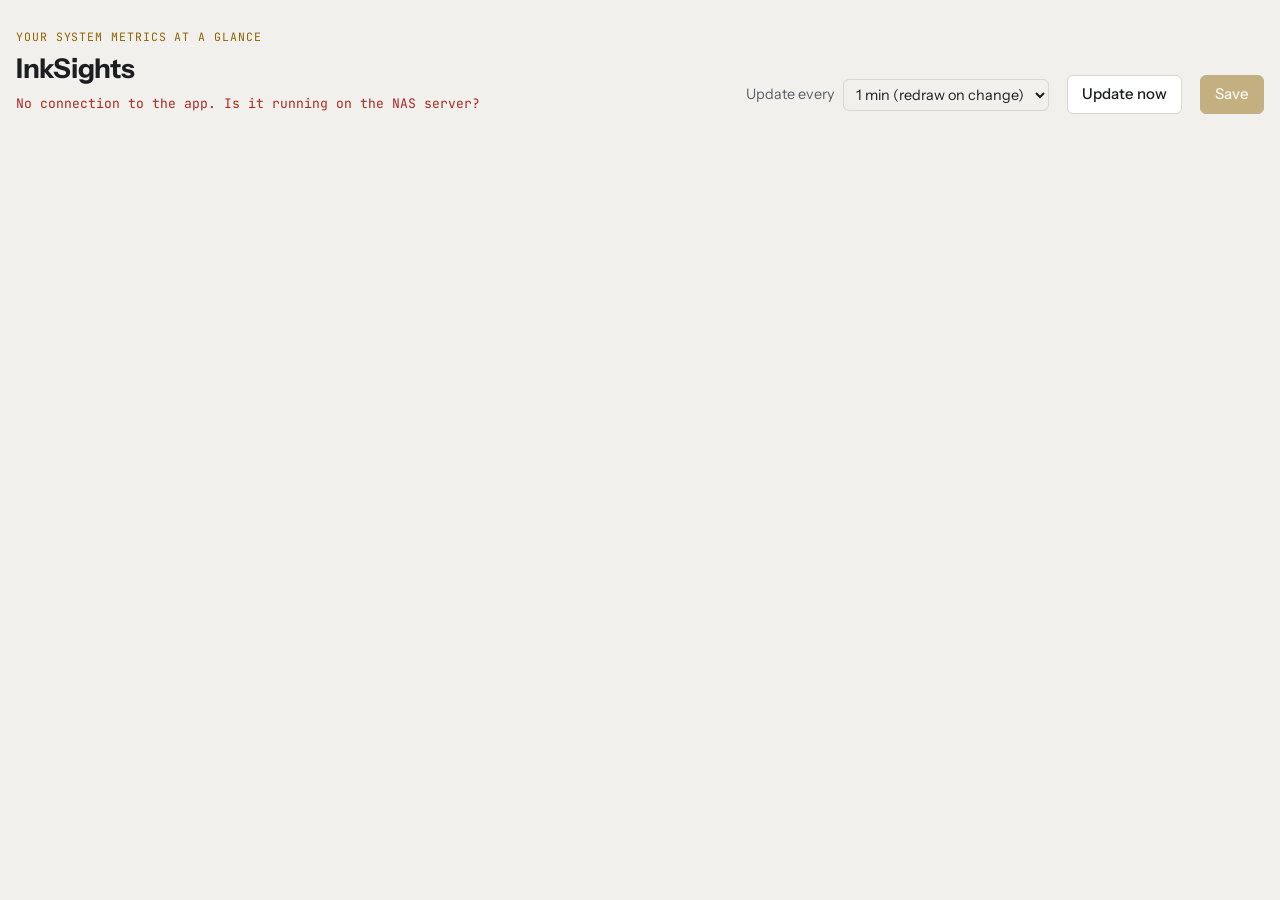
==== server/web/index.html @ a70a7966 "Live preview with fast refresh, header highlight color - Settings page: a display with fast refresh " ====
<!doctype html>
<html lang="en">
<head>
<meta charset="utf-8">
<meta name="viewport" content="width=device-width, initial-scale=1">
<title>InkSights</title>
<link rel="preconnect" href="https://fonts.googleapis.com">
<link rel="preconnect" href="https://fonts.gstatic.com" crossorigin>
<link rel="stylesheet" href="https://fonts.googleapis.com/css2?family=Instrument+Sans:wght@400;500;600;700&family=JetBrains+Mono:wght@400;500&display=swap">
<link rel="stylesheet" href="inksights.css">
</head>
<body>
<!-- The page itself is built by inksights-ui.js (the same code as the simulator). -->
<main class="wrap" id="app"></main>

<script src="inksights-render.js"></script>
<script src="inksights-ui.js"></script>
<script>
"use strict";
async function post(path, body) {
  const r = await fetch(path, { method: "POST", headers: { "Content-Type": "application/json" }, body: JSON.stringify(body) });
  const res = await r.json().catch(() => ({}));
  if (!r.ok) throw new Error(res.error || `Error ${r.status}`);
  return res;
}

InkSightsUI.start({
  root: document.getElementById("app"),
  load: async () => {
    const r = await fetch("api/state", { cache: "no-store" });
    if (!r.ok) throw new Error(String(r.status));
    return r.json();
  },
  save: body => post("api/config", body),
  refresh: () => post("api/refresh", {}),
  redraw: id => post("api/redraw", { id }),
  // the latest frame of a display with fast refresh: { frame, age }
  live: async id => {
    const r = await fetch(`api/live?id=${encodeURIComponent(id)}`, { cache: "no-store" });
    if (!r.ok) throw new Error(String(r.status));
    return r.json();
  },
  pollMs: 10000,   // shows a display plugged in or out within seconds of the script noticing it
  serverAddress: location.origin,
  warnOnLeave: true,
});
</script>
</body>
</html>
---- server/web/inksights.css ----
/* InkSights - styles of the settings page and the simulator (one file, so both look the same) */
:root {
  --bg: #f1f0ec; --surface: #ffffff; --fg: #1c1e21; --muted: #5b5f66; --line: #d8d6cf;
  --accent: #8f6200; --accent-fg: #ffffff; --warn: #a82a25; --ok: #2f7a3d; --focus: #2f6fd6;
  --epd-paper: #e3e0d6; --pcb: #131313;
  --font-ui: "Instrument Sans", system-ui, -apple-system, "Segoe UI", sans-serif;
  --font-mono: "JetBrains Mono", ui-monospace, "Cascadia Mono", Consolas, monospace;
  --r: 6px;
  color-scheme: light;
}
@media (prefers-color-scheme: dark) {
  :root {
    --bg: #15161a; --surface: #1e2024; --fg: #e9e7e2; --muted: #a3a49f; --line: #33363c;
    --accent: #e2aa3e; --accent-fg: #1b1406; --warn: #f07068; --ok: #6cc47c; --focus: #7aa7ff;
    color-scheme: dark;
  }
}
* { box-sizing: border-box; }
[hidden] { display: none !important; }
body { margin: 0; background: var(--bg); color: var(--fg); font-family: var(--font-ui); font-size: 15px; line-height: 1.5; }
.wrap { max-width: 1280px; margin: 0 auto; padding: 28px 16px 56px; display: grid; gap: 22px; }
h1, h2 { margin: 0; }
h1 { font-size: 1.7rem; font-weight: 700; letter-spacing: -0.01em; }
h2 { font-size: 1.1rem; font-weight: 600; }
p { margin: 0; }
.eyebrow { font-family: var(--font-mono); font-size: 0.72rem; letter-spacing: 0.08em; color: var(--accent); }
.top { display: flex; flex-wrap: wrap; gap: 16px; justify-content: space-between; align-items: end; }
.top > div:first-child { display: grid; gap: 4px; }
.status { color: var(--muted); font-family: var(--font-mono); font-size: 0.82rem; font-variant-numeric: tabular-nums; }
.status.warn { color: var(--warn); }
.interval { display: inline-flex; gap: 8px; align-items: center; color: var(--muted); font-size: 0.9rem; }
.btn.primary { background: var(--accent); border-color: var(--accent); color: var(--accent-fg); }
.btn:disabled { opacity: 0.45; cursor: default; }
.msg { min-height: 1.5em; font-size: 0.92rem; }
.msg.warn { color: var(--warn); }
.msg.ok { color: var(--ok); }
.alert { border: 1px solid var(--warn); color: var(--warn); border-radius: var(--r); padding: 10px 14px; font-size: 0.92rem; }
.pill.on { color: var(--ok); }
.card-head .redraw { margin-left: auto; align-self: center; }
/* one line, so both black display windows start at the same height; a long name is cut */
.card-head h2 { min-width: 0; overflow: hidden; text-overflow: ellipsis; white-space: nowrap; }
.card-head .pill, .card-head .btn { flex: none; white-space: nowrap; }
/* narrow cards: name and panel size give way (cut with ...), the line never gets wider than the card */
.card-head .pill.size { flex: 0 1 auto; min-width: 0; overflow: hidden; text-overflow: ellipsis; }
.meta { font-family: var(--font-mono); font-size: 0.78rem; color: var(--muted); display: flex; flex-wrap: wrap; gap: 2px 14px; }
.count { color: var(--muted); font-size: 0.85rem; font-variant-numeric: tabular-nums; }
.empty { background: var(--surface); border: 1px dashed var(--line); border-radius: 10px; padding: 24px; grid-column: 1 / -1; }
details.fold[open] > summary { margin-bottom: 6px; }
.boxed { border: 1px solid var(--line); border-radius: 8px; padding: 10px 14px; }
.actions { display: flex; gap: 14px 18px; flex-wrap: wrap; align-items: center; }
.btn { border: 1px solid var(--line); background: var(--surface); color: var(--fg); border-radius: var(--r); padding: 7px 14px; font: inherit; font-weight: 500; cursor: pointer; }
.btn:hover:not(:disabled) { border-color: var(--accent); }
.btn.small { padding: 2px 10px; }
.btn.link { border: none; background: none; color: var(--warn); padding: 2px 6px; }
:focus-visible { outline: 2px solid var(--focus); outline-offset: 2px; }
select, input[type="text"], input[type="number"], textarea {
  font: inherit; color: var(--fg); background: var(--bg); border: 1px solid var(--line); border-radius: var(--r); padding: 5px 8px;
}
input[type="number"] { width: 5em; font-variant-numeric: tabular-nums; }
input:disabled, select:disabled { opacity: 0.45; }

.displays { display: grid; grid-template-columns: repeat(2, minmax(0, 1fr)); gap: 18px; align-items: start; }
@media (max-width: 980px) { .displays { grid-template-columns: minmax(0, 1fr); } }
/* two displays side by side; each one a stack of its cards, so a folded card lets the next one move up */
.pair-row { grid-column: 1 / -1; display: grid; grid-template-columns: repeat(2, minmax(0, 1fr)); gap: 18px; align-items: start; min-width: 0; }
@media (max-width: 980px) { .pair-row { grid-template-columns: minmax(0, 1fr); } }
.stack { display: grid; grid-template-columns: minmax(0, 1fr); gap: 18px; align-content: start; min-width: 0; }
.card { background: var(--surface); border: 1px solid var(--line); border-radius: 10px; padding: 20px; display: grid; grid-template-columns: minmax(0, 1fr); gap: 16px; align-content: start; min-width: 0; }
.card-head { display: flex; flex-wrap: nowrap; gap: 6px 14px; align-items: center; }
.pill { font-family: var(--font-mono); font-size: 0.72rem; text-transform: uppercase; letter-spacing: 0.06em; padding: 1px 8px; border-radius: 999px; border: 1px solid currentColor; color: var(--muted); }
.shot { background: var(--pcb); border-radius: 8px; padding: 14px; display: grid; gap: 10px; min-width: 0; grid-template-rows: 520px auto; }  /* fixed stage, the same for both displays */
.shot .glass { background: var(--epd-paper); display: grid; justify-self: center; width: fit-content; max-width: 100%; min-width: 0; }  /* paper only as big as the panel: upright stays upright */
.shot .glass { align-self: center; }
.shot canvas { display: block; max-width: 100%; height: auto; image-rendering: pixelated; }
.pager { display: flex; gap: 10px; align-items: center; justify-content: center; color: #cfcac0; font-family: var(--font-mono); font-size: 0.8rem; }
.pager .btn { background: transparent; color: #cfcac0; border-color: #3a3a3a; }
.form { display: grid; grid-template-columns: repeat(2, minmax(0, 1fr)); gap: 14px 18px; min-width: 0; }
@media (max-width: 560px) { .form { grid-template-columns: minmax(0, 1fr); } }
.form .wide { grid-column: 1 / -1; }
.col { display: grid; gap: 14px; align-content: start; min-width: 0; }
.group { display: grid; grid-template-columns: repeat(2, minmax(0, 1fr)); gap: 14px 18px; border: 1px solid var(--line); border-radius: 8px; padding: 12px 14px; min-width: 0; }
@media (max-width: 560px) { .group { grid-template-columns: minmax(0, 1fr); } }
.pair { display: grid; grid-template-columns: repeat(2, minmax(0, 1fr)); gap: 14px 18px; min-width: 0; }
@media (max-width: 560px) { .pair { grid-template-columns: minmax(0, 1fr); } }
.group-col, .plain-col { border: 1px solid var(--line); border-radius: 8px; padding: 12px 14px; }
/* own cards below a display card (Disks, System page, WiFi): the content of the fold */
.sub-body { display: grid; grid-template-columns: minmax(0, 1fr); gap: 14px; min-width: 0; padding-top: 8px; }
.sub-card { position: relative; }
.page-toggle { position: absolute; top: 16px; right: 20px; font-size: 0.9rem; }
.sub-card.off .sub-body { opacity: 0.5; }
.sub-card.off.keep-on .sub-body { opacity: 1; }
fieldset { border: 0; padding: 0; margin: 0; display: contents; }
.field { display: grid; gap: 6px; align-content: start; min-width: 0; }
/* text fields never wider than their box (narrow cards); their max-width stays as set */
.field > input[type="text"], .field > input[type="password"] { width: 100%; min-width: 0; }
.label { font-size: 0.72rem; text-transform: uppercase; letter-spacing: 0.06em; color: var(--muted); font-weight: 500; }
.choices { display: flex; flex-wrap: wrap; gap: 6px 16px; align-items: center; }
/* tight rows (rows per page): closer together, wrap when the card is narrow */
.oneline .choices { gap: 6px 10px; }
.oneline .check { gap: 4px; }
/* display pins: each pin with its name stays whole; they wrap when the card is narrow */
.choices.pins { gap: 8px 14px; }
.pins .check { gap: 5px; }
.pins select { padding-left: 6px; padding-right: 2px; }
.check { display: inline-flex; align-items: center; gap: 6px; cursor: pointer; white-space: nowrap; }
.check input[type="checkbox"], .check input[type="radio"] { accent-color: var(--accent); width: 16px; height: 16px; margin: 0; }
.check:has(input:disabled) { opacity: 0.45; cursor: default; }
.note { color: var(--muted); font-size: 0.85rem; }
.note.warn { color: var(--warn); }
pre { margin: 0; font-family: var(--font-mono); font-size: 0.78rem; white-space: pre-wrap; overflow-wrap: anywhere; color: var(--muted); }
summary { cursor: pointer; font-size: 0.72rem; text-transform: uppercase; letter-spacing: 0.06em; color: var(--muted); font-weight: 500; }
textarea { width: 100%; font-family: var(--font-mono); font-size: 0.82rem; resize: vertical; }
.table-wrap { overflow-x: auto; }
table { border-collapse: collapse; width: 100%; font-size: 0.88rem; }
th { text-align: left; font-size: 0.7rem; text-transform: uppercase; letter-spacing: 0.06em; color: var(--muted); font-weight: 500; padding: 4px 6px; white-space: nowrap; }
td { padding: 3px 6px; border-top: 1px solid var(--line); vertical-align: middle; white-space: nowrap; }
td input[type="text"] { width: 7.5em; padding: 3px 6px; }
td input.short { width: 5em; }
td input[type="number"] { width: 4.5em; padding: 3px 6px; }
td input[type="range"] { width: 7em; vertical-align: middle; accent-color: var(--accent); }
td select { padding: 3px 6px; }
.order { list-style: none; margin: 0; padding: 0; display: grid; gap: 4px; counter-reset: pos; }
.order li { display: grid; grid-template-columns: 1.6em auto minmax(0, 1fr) auto; gap: 8px; align-items: center; padding: 4px 8px; border: 1px solid var(--line); border-radius: var(--r); font-size: 0.88rem; }
.order li.off { opacity: 0.5; }
.order li .pos { color: var(--muted); font-family: var(--font-mono); font-size: 0.8rem; }
.order .dev { font-family: var(--font-mono); font-weight: 500; }
.order .sub { color: var(--muted); font-family: var(--font-mono); font-size: 0.78rem; overflow-wrap: anywhere; }
.order .mv { display: flex; gap: 4px; }
.order .mv .btn { padding: 0 8px; line-height: 1.6; }
.order .btn:disabled { opacity: 0.35; cursor: default; }
.pct { display: inline-block; width: 3.2em; text-align: right; font-family: var(--font-mono); font-size: 0.8rem; color: var(--muted); }

/* WiFi section */
.wifi-grid { display: grid; grid-template-columns: repeat(2, minmax(0, 1fr)); gap: 12px 18px; }
@media (max-width: 560px) { .wifi-grid { grid-template-columns: minmax(0, 1fr); } }
.wifi-grid input[type="text"], .wifi-grid input[type="password"] { width: 100%; max-width: 16em; }
input[type="password"] { font: inherit; color: var(--fg); background: var(--bg); border: 1px solid var(--line); border-radius: var(--r); padding: 5px 8px; }
.ro { font-family: var(--font-mono); font-size: 0.85rem; }
.panel-pick { flex-wrap: wrap; gap: 6px 12px; }
.panel-pick select { min-width: 0; max-width: 100%; }
/* simulator: settings of the simulated hardware */
/* Simulation card: folds like the cards of a display, its heading stays the card heading */
.sim-fold > summary { list-style-position: outside; margin-left: 1em; text-transform: none; letter-spacing: 0; color: var(--fg); }
.sim-fold > summary h2 { display: inline; }
.sim-fold[open] > summary { margin-bottom: 14px; }
/* Simulation card, displays: one block per display, its fields wrap when the card gets narrow */
.sim-grid { display: flex; flex-direction: column; gap: 10px; }
.sim-hw { display: flex; flex-wrap: wrap; gap: 8px 16px; align-items: flex-end; }
.sim-hw + .sim-hw { border-top: 1px solid var(--line); padding-top: 10px; }
.sim-hw .sim-id { flex-basis: 100%; }
.sim-f { display: flex; flex-direction: column; gap: 2px; min-width: 0; max-width: 100%; }
.sim-f > .label { white-space: nowrap; }
.sim-f select, .sim-f input { max-width: 100%; }
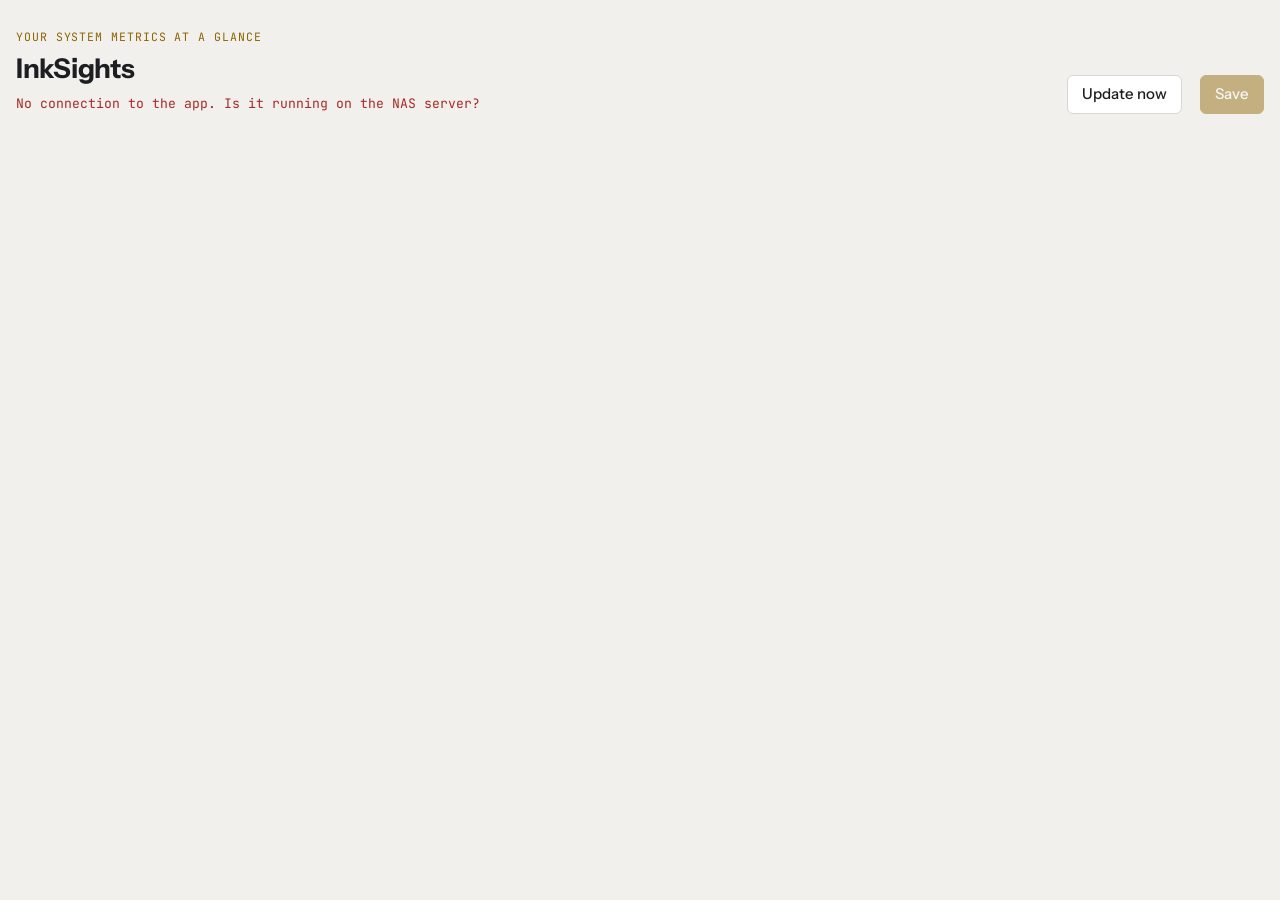
==== commit f13ce6ec: "Update notice, backup per display - Settings page: when a newer InkSights release is on GitHub, a li" ====
--- a/server/web/index.html
+++ b/server/web/index.html
@@ -34,6 +34,15 @@
   save: body => post("api/config", body),
   refresh: () => post("api/refresh", {}),
   redraw: id => post("api/redraw", { id }),
+  validate: body => post("api/validate", body),   // import of a backup: checked by the app, nothing saved
+  // the latest release on GitHub: { version, url }, null when there is none
+  latest: async () => {
+    const r = await fetch("https://api.github.com/repos/Gittegatt/InkSights/releases/latest", { headers: { Accept: "application/vnd.github+json" } });
+    if (r.status === 404) return null;
+    if (!r.ok) throw new Error(String(r.status));
+    const j = await r.json();
+    return typeof j.tag_name === "string" ? { version: j.tag_name, url: j.html_url || "https://github.com/Gittegatt/InkSights/releases" } : null;
+  },
   // the latest frame of a display with fast refresh: { frame, age }
   live: async id => {
     const r = await fetch(`api/live?id=${encodeURIComponent(id)}`, { cache: "no-store" });
--- a/server/web/inksights.css
+++ b/server/web/inksights.css
@@ -35,6 +35,10 @@
 .msg.warn { color: var(--warn); }
 .msg.ok { color: var(--ok); }
 .alert { border: 1px solid var(--warn); color: var(--warn); border-radius: var(--r); padding: 10px 14px; font-size: 0.92rem; }
+/* a newer release: text and its buttons in one framed line, wrapping on narrow screens */
+.update { display: flex; flex-wrap: wrap; align-items: center; gap: 8px 16px; border: 1px solid var(--accent); border-radius: var(--r); padding: 10px 14px; font-size: 0.92rem; }
+.update[hidden] { display: none; }
+a.btn { display: inline-block; text-decoration: none; }
 .pill.on { color: var(--ok); }
 .card-head .redraw { margin-left: auto; align-self: center; }
 /* one line, so both black display windows start at the same height; a long name is cut */
@@ -136,8 +140,10 @@
 .wifi-grid input[type="text"], .wifi-grid input[type="password"] { width: 100%; max-width: 16em; }
 input[type="password"] { font: inherit; color: var(--fg); background: var(--bg); border: 1px solid var(--line); border-radius: var(--r); padding: 5px 8px; }
 .ro { font-family: var(--font-mono); font-size: 0.85rem; }
-.panel-pick { flex-wrap: wrap; gap: 6px 12px; }
-.panel-pick select { min-width: 0; max-width: 100%; }
+/* the board name always stays right of the panel select (user); in a narrow card the select gets narrower */
+.panel-pick { flex-wrap: nowrap; gap: 6px 12px; width: 100%; min-width: 0; }
+.panel-pick select { min-width: 0; flex: 0 1 auto; }
+.panel-pick .ro { flex: none; white-space: nowrap; }
 /* simulator: settings of the simulated hardware */
 /* Simulation card: folds like the cards of a display, its heading stays the card heading */
 .sim-fold > summary { list-style-position: outside; margin-left: 1em; text-transform: none; letter-spacing: 0; color: var(--fg); }
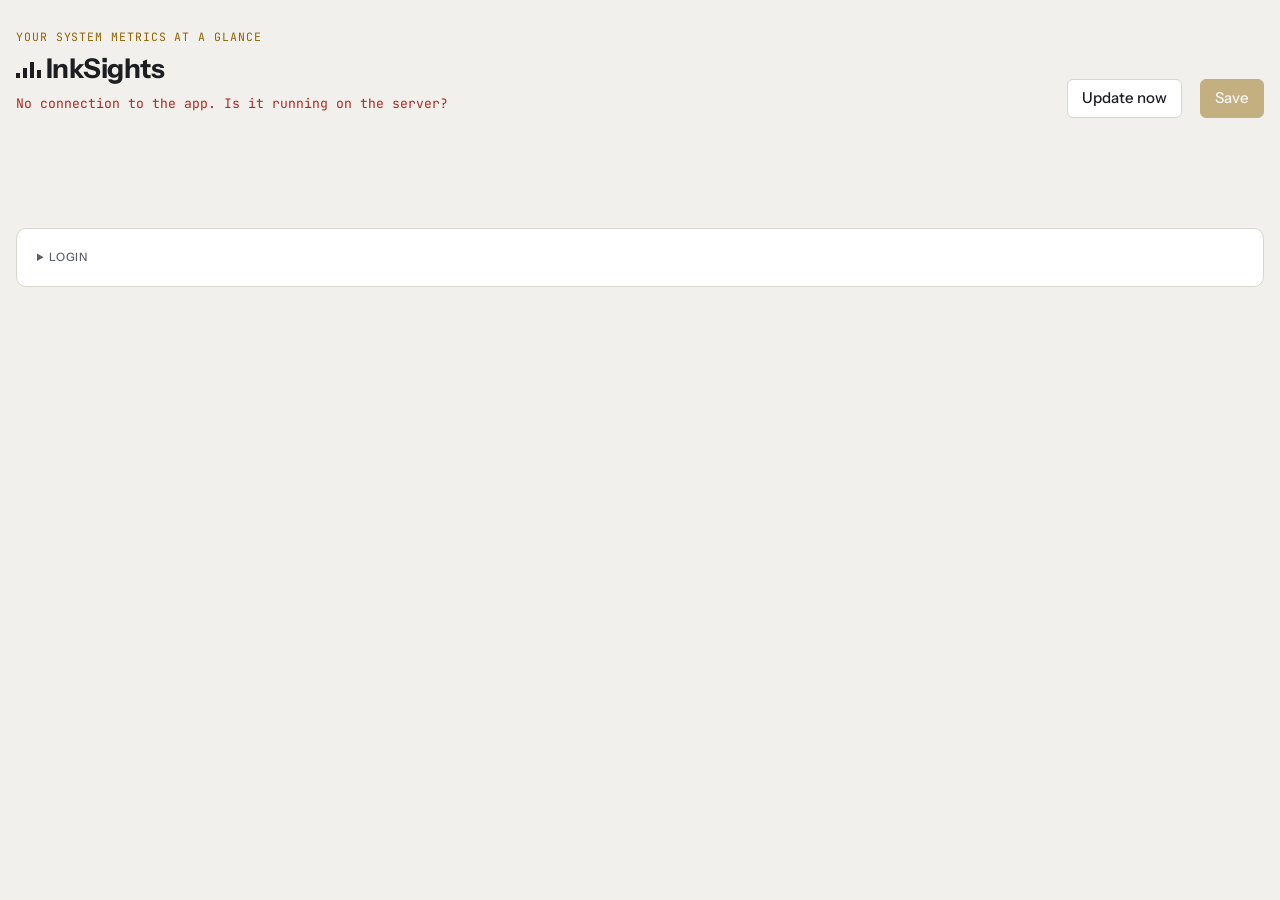
==== commit deb2c590: "Script in Docker, page login, Beverages, wall clock, OTA per display - Docker: second service inksig" ====
--- a/server/web/index.html
+++ b/server/web/index.html
@@ -35,6 +35,16 @@
   refresh: () => post("api/refresh", {}),
   redraw: id => post("api/redraw", { id }),
   validate: body => post("api/validate", body),   // import of a backup: checked by the app, nothing saved
+  // the Login card: a new password for the settings page (the browser then asks for the login again)
+  changePassword: (current, next) => post("api/password", { current, next }),
+  // firmware update over WiFi: the firmware the WebUI carries for the board, or a file chosen on the page
+  ota: id => post("api/ota", { id }),
+  otaFile: async (id, buf) => {
+    const r = await fetch(`api/ota-file?id=${encodeURIComponent(id)}`, { method: "POST", headers: { "Content-Type": "application/octet-stream" }, body: buf });
+    const res = await r.json().catch(() => ({}));
+    if (!r.ok) throw new Error(res.error || `Error ${r.status}`);
+    return res;
+  },
   // the latest release on GitHub: { version, url }, null when there is none
   latest: async () => {
     const r = await fetch("https://api.github.com/repos/Gittegatt/InkSights/releases/latest", { headers: { Accept: "application/vnd.github+json" } });
--- a/server/web/inksights.css
+++ b/server/web/inksights.css
@@ -21,6 +21,16 @@
 .wrap { max-width: 1280px; margin: 0 auto; padding: 28px 16px 56px; display: grid; gap: 22px; }
 h1, h2 { margin: 0; }
 h1 { font-size: 1.7rem; font-weight: 700; letter-spacing: -0.01em; }
+/* the logo bars of the start screen (drawLogo): in units z = a tenth of the font size (about a seventh of
+   the cap height, like a font pixel of the 5x7 name), 1.4 z wide and z apart, 1.5 / 3.2 / 5.3 / 2.5 z high
+   on the baseline; in whole pixels with z = 3 px, rounded like drawLogo() (the logo of the 2.13" start
+   screen pixel for pixel), so every bar comes out equally wide and sharp; a space before the name (user) */
+h1 .logo { display: inline-flex; align-items: flex-end; gap: 3px; height: 16px; }
+h1 .logo i { width: 4px; background: currentColor; }
+h1 .logo i:nth-child(1) { height: 5px; }
+h1 .logo i:nth-child(2) { height: 10px; }
+h1 .logo i:nth-child(3) { height: 16px; }
+h1 .logo i:nth-child(4) { height: 8px; }
 h2 { font-size: 1.1rem; font-weight: 600; }
 p { margin: 0; }
 .eyebrow { font-family: var(--font-mono); font-size: 0.72rem; letter-spacing: 0.08em; color: var(--accent); }
@@ -34,10 +44,13 @@
 .msg { min-height: 1.5em; font-size: 0.92rem; }
 .msg.warn { color: var(--warn); }
 .msg.ok { color: var(--ok); }
-.alert { border: 1px solid var(--warn); color: var(--warn); border-radius: var(--r); padding: 10px 14px; font-size: 0.92rem; }
+.alert { border: 1px solid var(--warn); color: var(--warn); border-radius: var(--r); padding: 10px 14px; font-size: 0.92rem; line-height: 21px; }   /* whole pixels: hiding it moves the page by whole pixels (Hide notice keeps everything in place) */
 /* a newer release: text and its buttons in one framed line, wrapping on narrow screens */
 .update { display: flex; flex-wrap: wrap; align-items: center; gap: 8px 16px; border: 1px solid var(--accent); border-radius: var(--r); padding: 10px 14px; font-size: 0.92rem; }
 .update[hidden] { display: none; }
+.update.warn { border-color: var(--warn); justify-content: space-between; align-items: start; }   /* versions that do not match */
+.update .notes { display: grid; gap: 4px; }
+.status .warn, .meta .warn { color: var(--warn); }
 a.btn { display: inline-block; text-decoration: none; }
 .pill.on { color: var(--ok); }
 .card-head .redraw { margin-left: auto; align-self: center; }
@@ -62,6 +75,28 @@
 }
 input[type="number"] { width: 5em; font-variant-numeric: tabular-nums; }
 input:disabled, select:disabled { opacity: 0.45; }
+/* the open list of a select looks like the NTP server list (browsers that can style it; others
+   keep their own list) */
+@supports (appearance: base-select) {
+  select, ::picker(select) { appearance: base-select; }
+  select { display: inline-flex; align-items: center; gap: 8px; }
+  select::picker-icon { color: var(--muted); transition: rotate 0.15s; }
+  select:open::picker-icon { rotate: 180deg; }
+  ::picker(select) { margin: 4px 0; padding: 4px 0; color: var(--fg); background: var(--surface); border: 1px solid var(--line);
+    border-radius: var(--r); box-shadow: 0 6px 18px rgba(0, 0, 0, 0.25); max-height: min(60vh, 24em); overflow-y: auto; }
+  select option { padding: 5px 12px; white-space: nowrap; }
+  select option::checkmark { display: none; }
+  select option:hover, select option:focus-visible { background: var(--bg); outline: none; }
+  select option:checked { color: var(--accent); }
+  /* the button shows the chosen entry; the hidden entries below it make it as wide as the widest */
+  select > button { display: grid; grid-template-columns: max-content; min-width: 0; padding: 0; border: 0;
+    font: inherit; color: inherit; background: none; text-align: start; }
+  /* where a select may get narrower than its widest entry (narrow cards): the text is cut */
+  .panel-pick select > button, .sim-f select > button { grid-template-columns: minmax(0, max-content); }
+  select > button > selectedcontent, .sel-sizer > span { grid-area: 1 / 1; min-width: 0; white-space: nowrap; overflow: hidden; text-overflow: ellipsis; }
+  .sel-sizer { display: contents; }
+  .sel-sizer > span { visibility: hidden; }
+}
 
 .displays { display: grid; grid-template-columns: repeat(2, minmax(0, 1fr)); gap: 18px; align-items: start; }
 @media (max-width: 980px) { .displays { grid-template-columns: minmax(0, 1fr); } }
@@ -69,18 +104,50 @@
 .pair-row { grid-column: 1 / -1; display: grid; grid-template-columns: repeat(2, minmax(0, 1fr)); gap: 18px; align-items: start; min-width: 0; }
 @media (max-width: 980px) { .pair-row { grid-template-columns: minmax(0, 1fr); } }
 .stack { display: grid; grid-template-columns: minmax(0, 1fr); gap: 18px; align-content: start; min-width: 0; }
+/* one tab per display (simulator so far): the tabs, then the display card on the left (stays in view while
+   the page scrolls) and its cards on the right in one column; one column on narrow screens */
+.displays.tabbed { display: block; }
+/* a password field with its eye button (Login card): shows / hides the password */
+.pw { position: relative; display: block; width: 16em; max-width: 100%; }   /* fixed width: the field must not jump when it turns into plain text */
+.pw input { width: 100%; padding-right: 36px; box-sizing: border-box; }
+.pw .reveal { position: absolute; right: 4px; top: 50%; transform: translateY(-50%); display: grid; place-items: center; width: 28px; height: 28px;
+  padding: 0; border: 0; border-radius: 6px; background: transparent; color: var(--muted); cursor: pointer; }
+.pw .reveal:hover { color: var(--fg); }
+.pw .reveal[aria-pressed="true"] { color: var(--accent); }
+/* a button whose label changes: all its labels in one grid cell, so it keeps the width of the longest */
+.login-row { align-items: center; flex-wrap: nowrap; }
+.login-note { flex: 1; min-width: 0; }   /* the feedback beside Change password; Hide notice stays at the right edge */
+.btn.same-width { display: inline-grid; }
+.btn.same-width > span { grid-area: 1 / 1; }
+.btn.same-width > .sizer { visibility: hidden; }
+.tabs { display: flex; flex-wrap: wrap; gap: 6px; margin-bottom: 16px; }
+.tab { display: inline-flex; align-items: center; gap: 8px; font: inherit; font-size: 0.9rem; color: var(--muted); background: var(--surface);
+  border: 1px solid var(--line); border-radius: 999px; padding: 6px 14px; cursor: pointer; }
+.tab:hover { color: var(--fg); }
+.tab.on { color: var(--fg); border-color: var(--accent); }
+.tab .dot { width: 8px; height: 8px; border-radius: 50%; background: var(--muted); opacity: 0.6; }
+.tab .dot.on { background: var(--ok); opacity: 1; }
+.tab-view { display: grid; grid-template-columns: repeat(2, minmax(0, 1fr)); gap: 18px; align-items: start; }   /* preview | cards, 1:1 (user) */
+.tab-view[hidden] { display: none; }
+.tab-preview { position: sticky; top: 12px; min-width: 0; }
+.tabbed .shot { grid-template-rows: auto auto; }   /* the frame only as high as the panel */
+.tabbed .card-head { flex-wrap: wrap; }   /* the narrow column: name, pills and Redraw now may wrap */
+@media (max-width: 900px) { .tab-view { grid-template-columns: minmax(0, 1fr); } .tab-preview { position: static; } }
 .card { background: var(--surface); border: 1px solid var(--line); border-radius: 10px; padding: 20px; display: grid; grid-template-columns: minmax(0, 1fr); gap: 16px; align-content: start; min-width: 0; }
 .card-head { display: flex; flex-wrap: nowrap; gap: 6px 14px; align-items: center; }
 .pill { font-family: var(--font-mono); font-size: 0.72rem; text-transform: uppercase; letter-spacing: 0.06em; padding: 1px 8px; border-radius: 999px; border: 1px solid currentColor; color: var(--muted); }
 .shot { background: var(--pcb); border-radius: 8px; padding: 14px; display: grid; gap: 10px; min-width: 0; grid-template-rows: 520px auto; }  /* fixed stage, the same for both displays */
 .shot .glass { background: var(--epd-paper); display: grid; justify-self: center; width: fit-content; max-width: 100%; min-width: 0; }  /* paper only as big as the panel: upright stays upright */
 .shot .glass { align-self: center; }
+.shot.mini { grid-template-rows: auto; }  /* a screen in its card: only as high as the panel */
 .shot canvas { display: block; max-width: 100%; height: auto; image-rendering: pixelated; }
 .pager { display: flex; gap: 10px; align-items: center; justify-content: center; color: #cfcac0; font-family: var(--font-mono); font-size: 0.8rem; }
 .pager .btn { background: transparent; color: #cfcac0; border-color: #3a3a3a; }
 .form { display: grid; grid-template-columns: repeat(2, minmax(0, 1fr)); gap: 14px 18px; min-width: 0; }
 @media (max-width: 560px) { .form { grid-template-columns: minmax(0, 1fr); } }
 .form .wide { grid-column: 1 / -1; }
+.trio { display: grid; grid-template-columns: repeat(3, minmax(0, 1fr)); gap: 14px 18px; min-width: 0; }   /* three frames in a row, the next row in the same columns */
+@media (max-width: 560px) { .trio { grid-template-columns: minmax(0, 1fr); } }
 .col { display: grid; gap: 14px; align-content: start; min-width: 0; }
 .group { display: grid; grid-template-columns: repeat(2, minmax(0, 1fr)); gap: 14px 18px; border: 1px solid var(--line); border-radius: 8px; padding: 12px 14px; min-width: 0; }
 @media (max-width: 560px) { .group { grid-template-columns: minmax(0, 1fr); } }
@@ -90,9 +157,41 @@
 /* own cards below a display card (Disks, System page, WiFi): the content of the fold */
 .sub-body { display: grid; grid-template-columns: minmax(0, 1fr); gap: 14px; min-width: 0; padding-top: 8px; }
 .sub-card { position: relative; }
+/* About: the card at the bottom of the page */
+.about-list { display: grid; grid-template-columns: max-content minmax(0, 1fr); gap: 4px 18px; margin: 0; font-family: var(--font-mono); font-size: 0.85rem; }
+.about-list dt { color: var(--muted); }
+.about-list dd { margin: 0; }
+.about-list .warn { color: var(--warn); }
+.about-text { margin: 0; color: var(--muted); font-size: 0.9rem; }
+.about-text.warn { color: var(--warn); }
+.about-text.good { color: var(--ok); }   /* OTA Update: New firmware available! */
+.choices > .about-text { align-self: center; }   /* OTA Update: the status right of the button */
+.ota-note { align-self: center; color: var(--warn); font-size: 0.9rem; }   /* next to Upload: the click flashes the file */
+.ota-note.plain { color: var(--muted); }   /* next to Update firmware: in the colour of the other texts (user) */
 .page-toggle { position: absolute; top: 16px; right: 20px; font-size: 0.9rem; }
+/* grip of a movable card: two horizontal lines left of "Ink" */
+.grip { position: absolute; top: 12px; right: 76px; width: 26px; height: 28px; padding: 0; border: 0; border-radius: var(--r);
+  background: transparent; cursor: grab; touch-action: none; }
+.grip::before { content: ""; position: absolute; left: 6px; top: 11px; width: 14px; height: 6px; box-sizing: border-box;
+  border-top: 1px solid var(--muted); border-bottom: 1px solid var(--muted); }
+.grip:hover::before, .grip:focus-visible::before { border-color: var(--fg); }
+.grip:focus-visible { outline: 2px solid var(--focus); }
+.sub-card.dragging { opacity: 0.6; }
+/* text field with a list of choices below it (NTP server): the list always shows every choice */
+.combo { position: relative; max-width: 14em; }
+.combo > input { width: 100%; }
+.combo-list { position: absolute; left: 0; right: 0; top: 100%; margin: 4px 0 0; padding: 4px 0; list-style: none; z-index: 10;
+  background: var(--surface); border: 1px solid var(--line); border-radius: var(--r); box-shadow: 0 6px 18px rgba(0, 0, 0, 0.25); }
+.combo-list li { padding: 5px 12px; cursor: pointer; white-space: nowrap; overflow: hidden; text-overflow: ellipsis; }
+.combo-list li:hover, .combo-list li.on { background: var(--bg); }
+.combo-list li[aria-selected="true"] { color: var(--accent); }
+html:has(.sub-card.dragging) { overflow-anchor: none; }   /* the page must not scroll while a card moves */
+.sub-card.dragging .grip { cursor: grabbing; }
 .sub-card.off .sub-body { opacity: 0.5; }
 .sub-card.off.keep-on .sub-body { opacity: 1; }
+/* a frame that applies with the page off too (Time format): not dimmed, the rest of the card is */
+.sub-card.off .sub-body:has(.keep-on) { opacity: 1; }
+.sub-card.off .sub-body:has(.keep-on) .form > :not(.keep-on) { opacity: 0.5; }
 fieldset { border: 0; padding: 0; margin: 0; display: contents; }
 .field { display: grid; gap: 6px; align-content: start; min-width: 0; }
 /* text fields never wider than their box (narrow cards); their max-width stays as set */
@@ -104,6 +203,7 @@
 .oneline .check { gap: 4px; }
 /* display pins: each pin with its name stays whole; they wrap when the card is narrow */
 .choices.pins { gap: 8px 14px; }
+.choices.header-sec { gap: 10px 28px; align-items: start; }   /* Header card: the fields of a framed section side by side */
 .pins .check { gap: 5px; }
 .pins select { padding-left: 6px; padding-right: 2px; }
 .check { display: inline-flex; align-items: center; gap: 6px; cursor: pointer; white-space: nowrap; }
@@ -135,7 +235,9 @@
 .pct { display: inline-block; width: 3.2em; text-align: right; font-family: var(--font-mono); font-size: 0.8rem; color: var(--muted); }
 
 /* WiFi section */
+.wifi-form { display: grid; gap: 14px; }
 .wifi-grid { display: grid; grid-template-columns: repeat(2, minmax(0, 1fr)); gap: 12px 18px; }
+.wifi-box, .box-stack { display: grid; gap: 12px; align-content: start; min-width: 0; }   /* a frame with two fields one below the other */
 @media (max-width: 560px) { .wifi-grid { grid-template-columns: minmax(0, 1fr); } }
 .wifi-grid input[type="text"], .wifi-grid input[type="password"] { width: 100%; max-width: 16em; }
 input[type="password"] { font: inherit; color: var(--fg); background: var(--bg); border: 1px solid var(--line); border-radius: var(--r); padding: 5px 8px; }
@@ -150,10 +252,11 @@
 .sim-fold > summary h2 { display: inline; }
 .sim-fold[open] > summary { margin-bottom: 14px; }
 /* Simulation card, displays: one block per display, its fields wrap when the card gets narrow */
-.sim-grid { display: flex; flex-direction: column; gap: 10px; }
-.sim-hw { display: flex; flex-wrap: wrap; gap: 8px 16px; align-items: flex-end; }
+.sim-grid { display: flex; flex-direction: column; gap: 10px; min-width: 0; }   /* narrow card: the selects get shorter, never wider than the card */
+.sim-hw { display: flex; flex-wrap: wrap; gap: 8px 16px; align-items: flex-end; min-width: 0; }
 .sim-hw + .sim-hw { border-top: 1px solid var(--line); padding-top: 10px; }
 .sim-hw .sim-id { flex-basis: 100%; }
+.sim-hw .sim-break { flex-basis: 100%; height: 0; }
 .sim-f { display: flex; flex-direction: column; gap: 2px; min-width: 0; max-width: 100%; }
 .sim-f > .label { white-space: nowrap; }
 .sim-f select, .sim-f input { max-width: 100%; }
